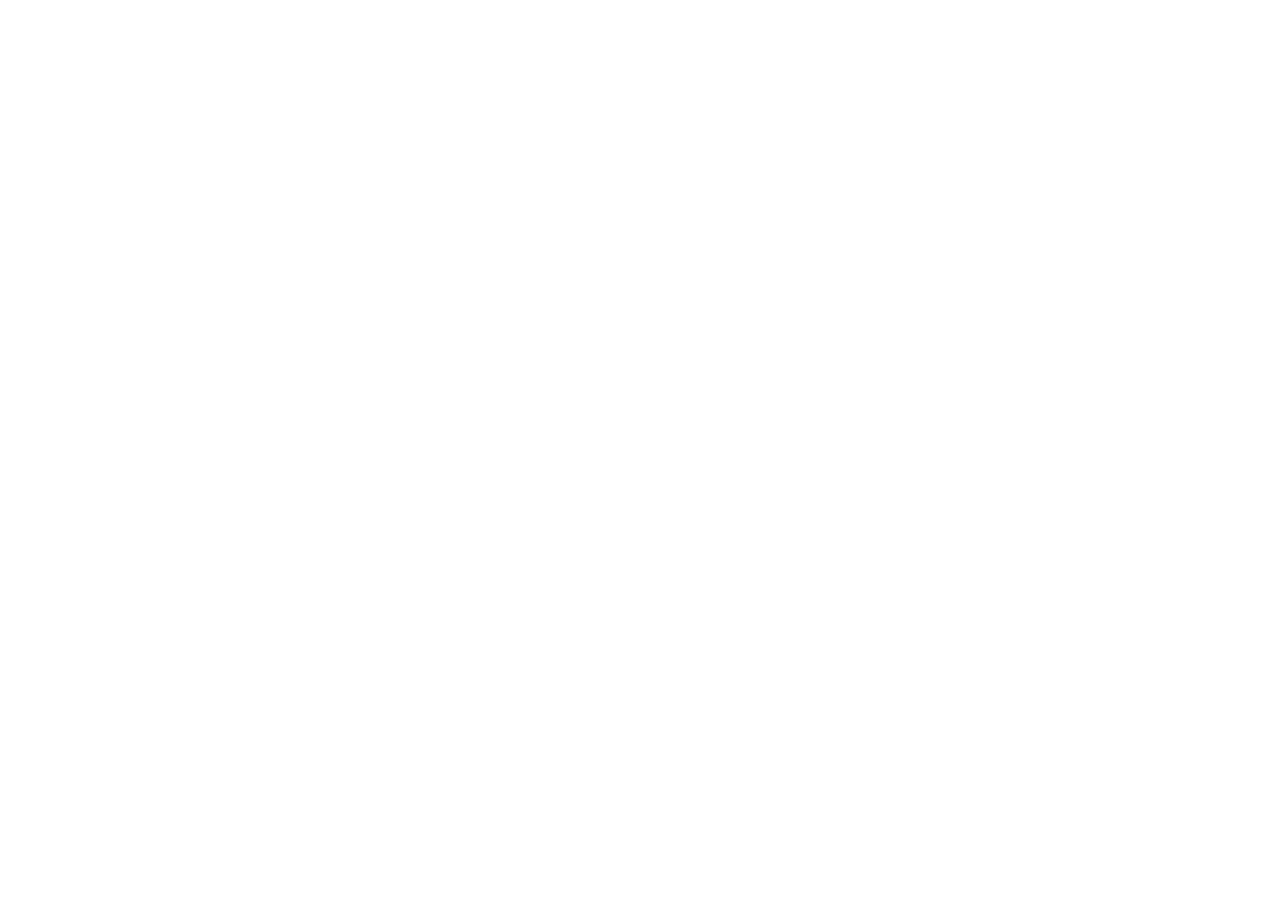
==== grid/01-grid-layout-1/index.html @ cc6f8940 "First Commit" ====
<!DOCTYPE html>
<html lang="en">

<head>
  <meta charset="UTF-8">
  <meta http-equiv="X-UA-Compatible" content="IE=edge">
  <meta name="viewport" content="width=device-width, initial-scale=1.0">
  <title>Odin Project | Holy Grail</title>
</head>

<body>
  <header>
    <div class="header"></div>
  </header>
  <main>
    <div class="sidebar"></div>
    <div class="nav"></div>
    <div class="article"></div>
  </main>
  <footer>
    <div class="footer"></div>
  </footer>
</body>

</html>
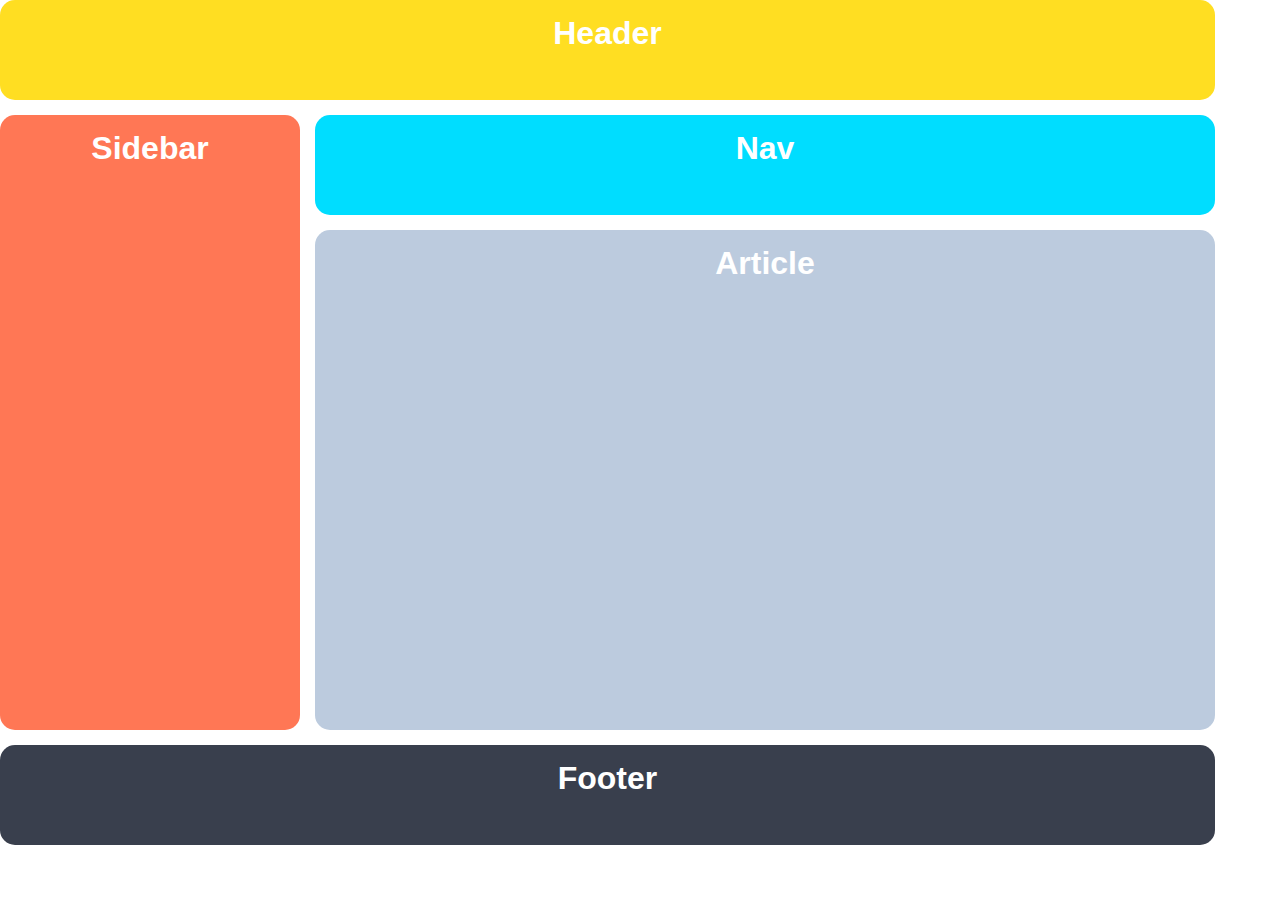
==== commit 7589fb5c: "Style solved" ====
--- a/grid/01-grid-layout-1/index.html
+++ b/grid/01-grid-layout-1/index.html
@@ -5,21 +5,18 @@
   <meta charset="UTF-8">
   <meta http-equiv="X-UA-Compatible" content="IE=edge">
   <meta name="viewport" content="width=device-width, initial-scale=1.0">
+  <link rel="stylesheet" href="style.css">
   <title>Odin Project | Holy Grail</title>
 </head>
 
 <body>
-  <header>
-    <div class="header"></div>
-  </header>
-  <main>
-    <div class="sidebar"></div>
-    <div class="nav"></div>
-    <div class="article"></div>
-  </main>
-  <footer>
-    <div class="footer"></div>
-  </footer>
+  <div class="container">
+    <div class="header">Header</div>
+    <div class="sidebar">Sidebar</div>
+    <div class="nav">Nav</div>
+    <div class="article">Article</div>
+    <div class="footer">Footer</div>
+  </div>
 </body>
 
 </html>--- a/grid/01-grid-layout-1/style.css
+++ b/grid/01-grid-layout-1/style.css
@@ -0,0 +1,58 @@
+html,
+body {
+  margin: 0%;
+  padding: 0%;
+}
+
+div {
+  border-radius: 25px;
+  outline: none;
+  text-align: center;
+}
+
+.container {
+  display: grid;
+  grid-template-columns: 300px 900px;
+  grid-template-rows: 100px 100px 500px 100px;
+  gap: 15px;
+  height: 100vh;
+  width: 100vw;
+}
+
+.container div {
+  padding: 15px;
+  font-size: 32px;
+  font-family: Helvetica;
+  font-weight: bold;
+  color: white;
+  border-radius: 15px;
+}
+
+.header {
+  background-color: #ffde22;
+}
+.sidebar {
+  background-color: #ff7755;
+}
+.nav {
+  background-color: #00ddff;
+}
+.article {
+  background-color: #bccbde;
+}
+.footer {
+  background-color: #393f4d;
+}
+
+/*SOLUTION*/
+.header {
+  grid-column: 1 / 3;
+}
+
+.sidebar {
+  grid-row: 2 / 4;
+}
+
+.footer {
+  grid-column: 1 / 3;
+}
